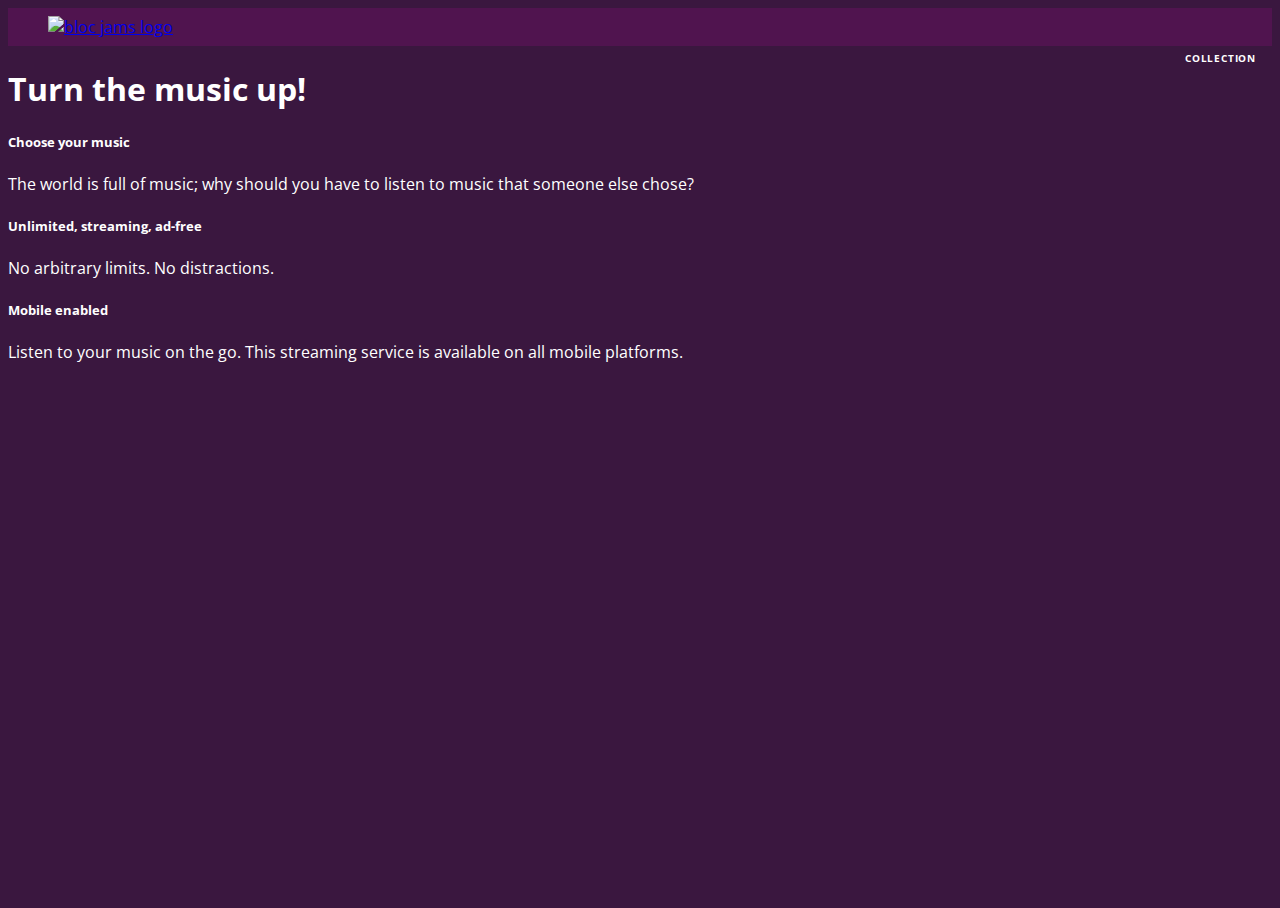
==== index.html @ 6b3ceb77 "Checkpoint 9 completed, added the collection view HTML structure and styles" ====
<!DOCTYPE html>
<html>
    <head>
        <title>Bloc Jams</title>
        <meta name="viewport" content="width=device-width, initial-scale=1">
        <link rel="stylesheet" type="text/css" href="http://fonts.googleapis.com/css?family=Open+Sans:400,800,600,700,300">
        <link rel="stylesheet" type="text/css" href="http://code.ionicframework.com/ionicons/2.0.1/css/ionicons.min.css">
        <link rel="stylesheet" type="text/css" href="styles/normalize.css">
        <link rel="stylesheet" type="text/css" href="styles/main.css">
        <link rel="stylesheet" type="text/css" href="styles/landing.css">
    </head>
    <body class="landing">
        <nav class="navbar"> <!-- nav bar -->
            <a href="index.html" class="logo">
                <img src="assets/images/bloc_jams_logo.png" alt="bloc jams logo">
            </a>
            <div class="links-container">
                <a href="collection.html" class="navbar-link">collection</a>
            </div>
        </nav>
        <section class="hero-content"> <!-- hero content -->
            <h1 class="hero-title">Turn the music up!</h1>
        </section> 
        <section class="selling-points container"> <!-- selling points -->
            <div class="point column third">
                <span class="ion-music-note"></span>
                <h5 class="point-title">Choose your music</h5>
                <p class="point-description">The world is full of music; why should you have to listen to music that someone else chose?</p>
            </div> 
            <div class="point column third">
                <span class="ion-radio-waves"></span>
            <h5 class="point-title">Unlimited, streaming, ad-free</h5>
                <p class="point-description">No arbitrary limits. No distractions.</p>
            </div>
            <div class="point column third">
                <span class="ion-iphone"></span>
            <h5 class="point-title">Mobile enabled</h5>
                <p class="point-description">Listen to your music on the go. This streaming service is available on all mobile platforms.</p>
            </div>
        </section>
    </body>
</html>
---- styles/main.css ----
*, *:before, *:after {
    -moz-box-sizing: border-box;
    -webkist-box-sizing: border-box;
    box-sizing: border-box;
}

html {
    height: 100%; /* makes sure our HTML takes up 100% of the browser window */
}

body {
    font-family: 'Open Sans';
    color: white; /* sets text color */
    min-height: 100%;
}

body.landing {
    background-color: rgb(58,23,63);
}

.navbar {
    position: relative;
    padding: 0.5rem;
    /* #1 */
    background-color: rgba(101,18,95,0.5);
    /* #2 */
    z-index: 1;
}

.navbar .logo {
    position: relative;
    left: 2rem;
    cursor: pointer;
}

.navbar .links-container {
    display: table;
    position: absolute;
    top: 0;
    right: 0;
    height: 100px;
    color: white;
    /* #3 */
    text-decoration: none;
}

.links-container .navbar-link {
    display: table-cell;
    position: relative;
    height: 100%;
    padding-left: 1rem;
    padding-right: 1rem;
    /* #4 */
    vertical-align: middle;
    color: white;
    font-size: 0.625rem;
    letter-spacing: 0.05rem;
    font-weight: 700;
    text-transform: uppercase;
    /* #3 */
    text-decoration: none;
    cursor: pointer;
}

/* #5 */
.links-container .navbar-link:hover {
    color: rgb(233,50,117);

.container {
    margin: 0 auto;
    max-width: 64rem;
}

/* medium and small screens (640px) */
@media (min-width: 40rem) {
    html { font-size: 112%; }
    
    .column {
        float: left;
        padding-left: 1rem;
        padding-right: 1rem;
    }
    
    .column.full {width: 100%; }
    .column.two-thirds { width: 66.7%; }
    .column.half { width: 50%; }
    .column.third { width: 33.3%; }
    .column.fourth { width: 25%; }
    .column.flow-opposite { float: right; }
}

.clearfix:before,
.clearfix:after {
    content: " ";
    display: table;
}

.clearfix:after {
    clear: both;
}

/*Large screens (1024 px) */
@media (min-width: 64rem) {
    html { font-size: 120%; }
}
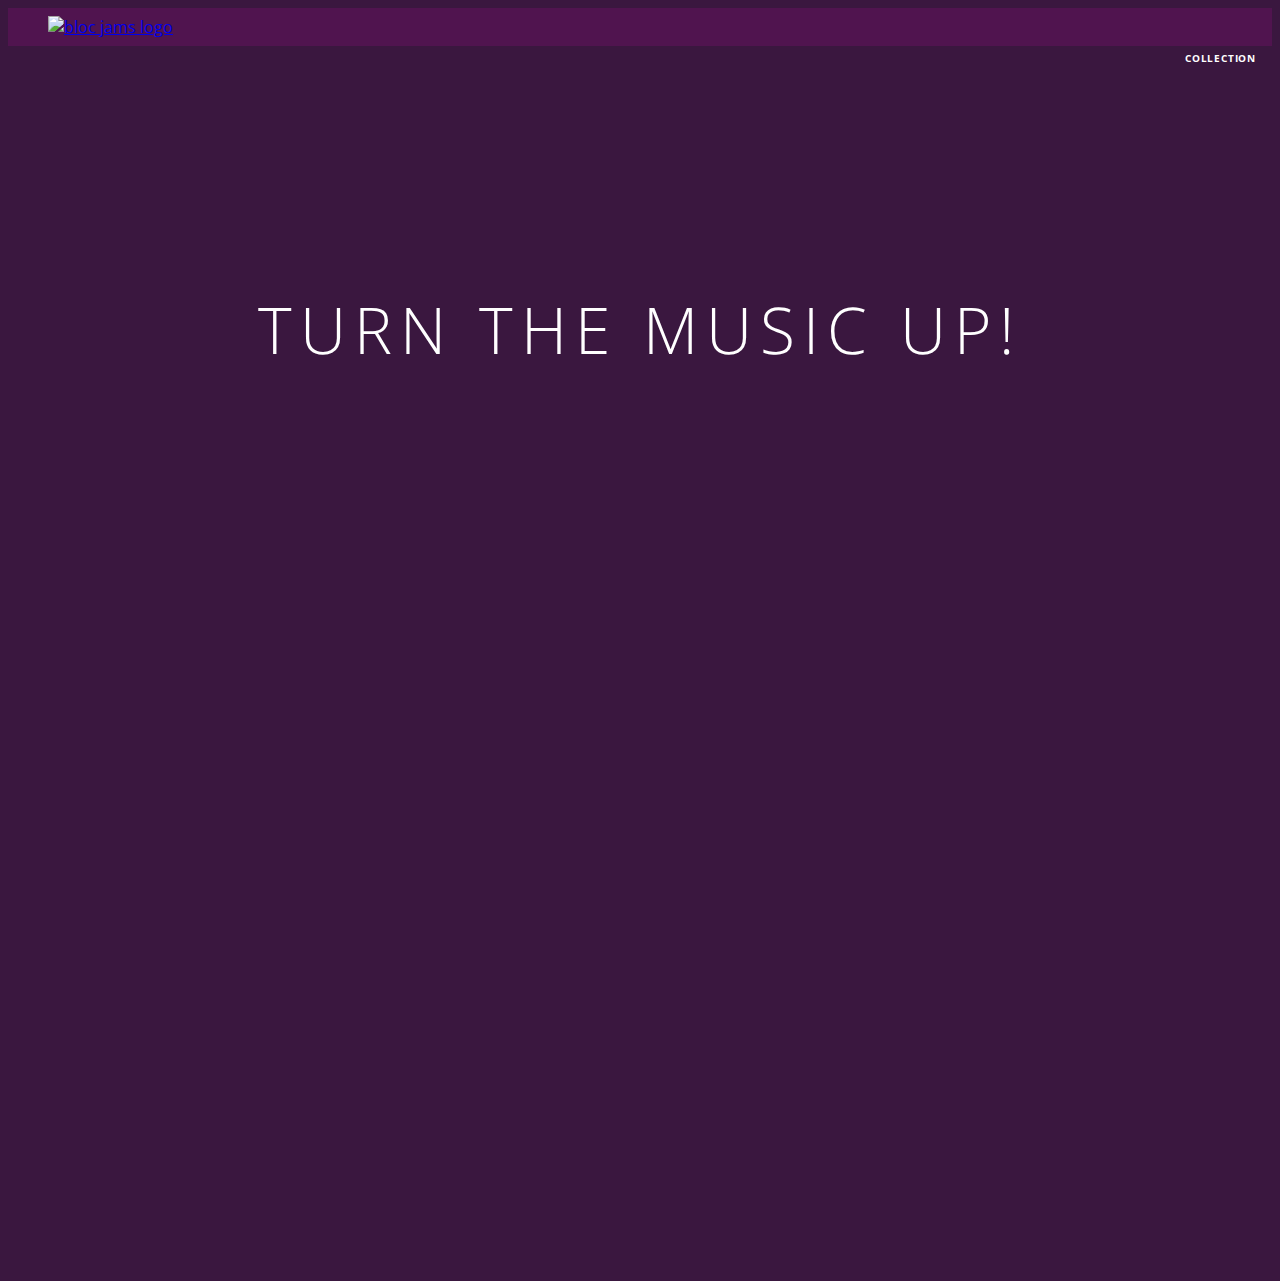
==== commit d49ee2c3: "checkpoint 22 missing changes, index.html and styles on landing page modified." ====
--- a/index.html
+++ b/index.html
@@ -38,5 +38,8 @@
                 <p class="point-description">Listen to your music on the go. This streaming service is available on all mobile platforms.</p>
             </div>
         </section>
+        
+        <script src="scripts/landing.js"></script>
+        
     </body>
 </html>--- a/styles/main.css
+++ b/styles/main.css
@@ -21,9 +21,7 @@
 .navbar {
     position: relative;
     padding: 0.5rem;
-    /* #1 */
     background-color: rgba(101,18,95,0.5);
-    /* #2 */
     z-index: 1;
 }
 
@@ -40,7 +38,6 @@
     right: 0;
     height: 100px;
     color: white;
-    /* #3 */
     text-decoration: none;
 }
 
@@ -50,19 +47,16 @@
     height: 100%;
     padding-left: 1rem;
     padding-right: 1rem;
-    /* #4 */
     vertical-align: middle;
     color: white;
     font-size: 0.625rem;
     letter-spacing: 0.05rem;
     font-weight: 700;
     text-transform: uppercase;
-    /* #3 */
     text-decoration: none;
     cursor: pointer;
 }
 
-/* #5 */
 .links-container .navbar-link:hover {
     color: rgb(233,50,117);
 
--- a/styles/landing.css
+++ b/styles/landing.css
@@ -0,0 +1,55 @@
+.hero-content {
+    position: relative;
+    min-height: 600px;
+    background-image: url(../assets/images/bloc_jams_bg.jpg);
+    background-repeat: no-repeat;
+    background-position: center center;
+    background-size: cover;
+}
+
+.hero-content .hero-title {
+    position: absolute;
+    top: 40%;
+    -webkit-transform: translateY(-50%);
+    -moz-transform: translateY(-50%);
+    -ms-transform: translateY(-50%);
+    transform: translateY(-50%);
+    width: 100%;
+    text-align: center;
+    font-size: 4rem;
+    font-weight: 300;
+    text-transform: uppercase;
+    letter-spacing: 0.5rem;
+    text-shadow: 1px 1px 0px rgb(58,23,63);
+}
+
+.selling-points {
+    position: relative;
+    -webkit-box-sizing: border-box;
+    -moz-box-sizing: border-box;
+}
+
+.point {
+    position: relative;
+    padding: 2rem;
+    text-align: center;
+    opacity: 0;
+    -webkit-transform: scaleX(0.9) translateY(3rem);
+    -moz-transform: scaleX(0.9) translateY(3rem);
+    transform: scaleX(0.9) translateY(3rem);
+    -webkit-transition: all 0.25s ease-in-out;
+    -moz-transition: all 0.25s ease-in-out;
+    transition: all 0.25s ease-in-out;
+    -webkit-transition-delay: 0.2s;
+    -moz-transition-delay: 0.2s;
+    transition-delay: 0.2s;
+}
+
+.point .point-title {
+    font-size: 1.25rem;
+}
+
+.ion-music-note, .ion-radio-waves, .ion-iphone {
+    color: rgb(233,50,117);
+    font-size: 5rem;
+}
